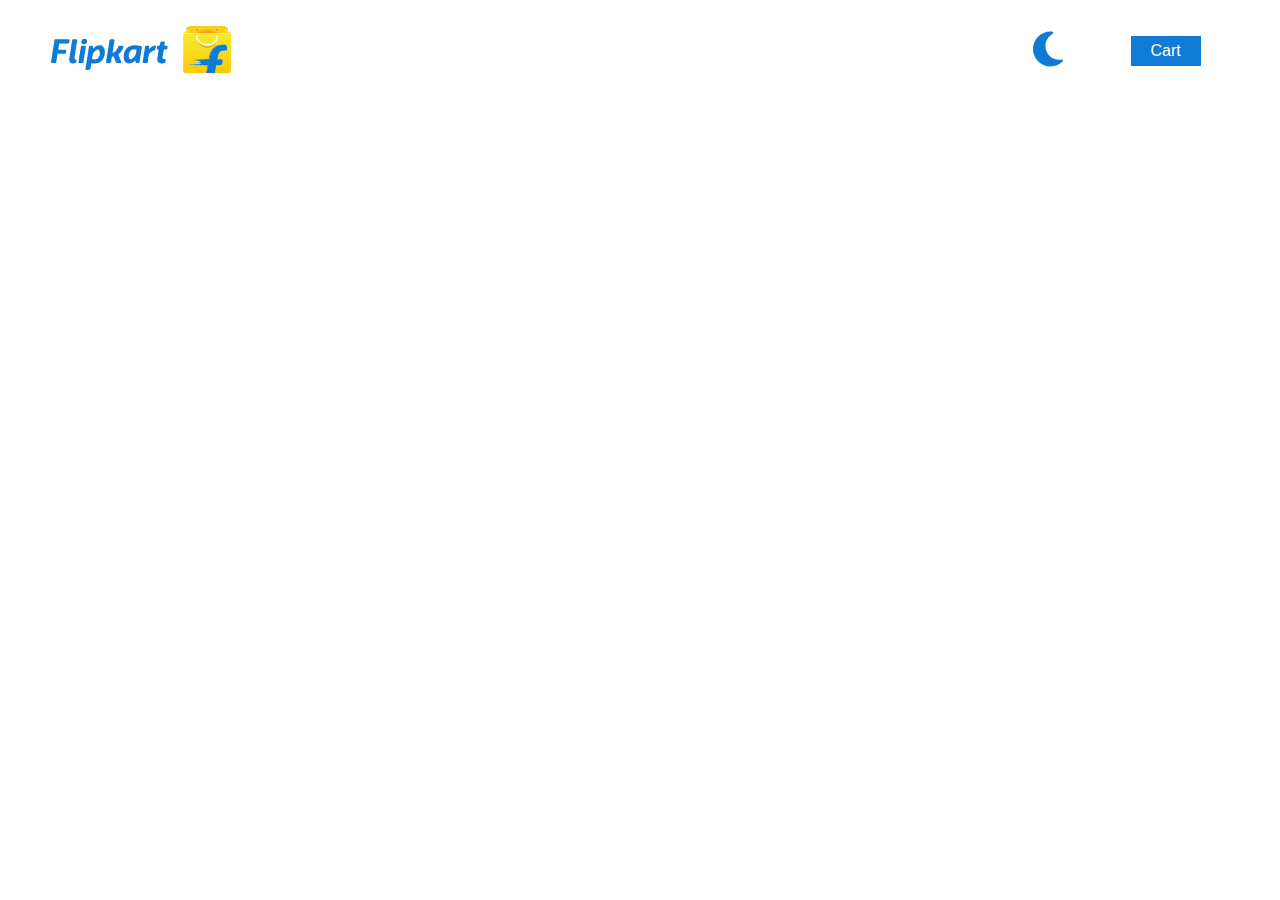
==== index.html @ 5f778cec "wip" ====
<!DOCTYPE html>
<html lang="en">

<head>
    <meta charset="UTF-8">
    <meta name="viewport" content="width=device-width, initial-scale=1.0">
    <title>Document</title>
    <link href="style.css" rel="stylesheet">
</head>

<body id="body">

    <section>
        <ul class="nav">
            <li class="nav-logo"><a href="./index.html"><img class="nav-img" src="images/logo.svg"></a></li>
            <li class="theme"><img id="theme-img" src="images/moon-solid.svg"></li>
            <li><a href="./index-cart.html"><button class="cart">Cart<span id="cart-num">0</span></button></a></li>
        </ul>

        <div id="content"></div>
    </section>

    <script src="cards.mjs" type="module"></script>
    <script src="main.mjs" type="module"></script>
</body>

</html>
---- style.css ----
* {
  margin: 0;
  padding: 0;
  box-sizing: border-box;
}

.nav {
  display: grid;
  grid-template-columns: repeat(12, 1fr);
  list-style-type: none;
  padding: 5%;
  align-items: center;
}
.nav .nav-logo {
  width: 25%;
  margin-right: 40px;
  grid-column: 1/11;
}
.nav .nav-img {
  width: 20vh;
}
.nav .theme {
  margin-right: 20px;
}
.nav .cart {
  background-color: #107bd4;
  color: white;
  border: 0px;
  height: 30px;
  width: 70px;
  font-size: medium;
  text-align: center;
  position: relative;
}
.nav .cart #cart-num {
  background-color: #f8df23;
  height: 25px;
  padding: 5%;
  width: 25px;
  display: none;
  position: absolute;
  bottom: 50%;
  right: -15%;
  border-radius: 50%;
}

#content {
  display: grid;
  justify-items: center;
  padding: 2%;
  grid-template-columns: repeat(1, 1fr);
}

#theme-img {
  width: 20px;
}

.footer {
  background-color: #f8df23;
  display: flex;
  position: fixed;
  border-top: 20px solid white;
  bottom: 0;
  width: 100%;
  left: 0;
  padding: 1% 5%;
  justify-content: space-between;
}
.footer .order {
  border: 0px;
  padding: 0.8% 5%;
  color: white;
  font-size: 1rem;
  background-color: #107bd4;
}

.login-form {
  display: flex;
  flex-direction: column;
}

.forminput {
  width: 50%;
}

.login-container {
  text-align: center;
  display: flex;
  flex-direction: column;
  justify-content: center;
  align-items: center;
  font-family: sans-serif;
  height: 500px;
  width: 80%;
  margin: 0px auto;
  border-radius: 1%;
  box-shadow: 5px 10px 20px rgba(0, 0, 0, 0.4);
}
.login-container .login-heading {
  color: #107bd4;
  font-size: 35px;
}
.login-container .form-main {
  margin-top: 15%;
  display: flex;
  flex-direction: column;
  width: 70%;
  gap: 10px;
}
.login-container .form-main .inputfeild {
  padding: 2%;
}
.login-container .form-main .login-btn {
  padding: 4%;
  font-size: medium;
  width: 50%;
  text-align: center;
  margin: 10px auto;
  color: white;
  background-color: #107bd4;
  border: 0;
  border-radius: 2%;
}
.login-container .register {
  text-decoration: none;
  color: black;
  font-size: 15px;
}
.login-container .register:hover {
  color: #107bd4;
  text-decoration: underline;
}
.login-container .new-user {
  width: 70%;
  display: flex;
  margin-top: 50px;
  text-decoration: none;
  justify-content: space-between;
}

.login-verify {
  display: none;
}

@media (min-width: 500px) {
  #content {
    grid-template-columns: repeat(2, 1fr);
  }
  .login-container {
    width: 70%;
  }
}
@media (min-width: 768px) {
  .nav {
    padding: 2% 4%;
  }
  .login-container {
    width: 50%;
  }
  #content {
    grid-template-columns: repeat(3, 1fr);
  }
}
@media (min-width: 1024px) {
  #content {
    grid-template-columns: repeat(4, 1fr);
  }
  #theme-img {
    width: 30px;
  }
  .login-container {
    width: 30%;
  }
}/*# sourceMappingURL=style.css.map */
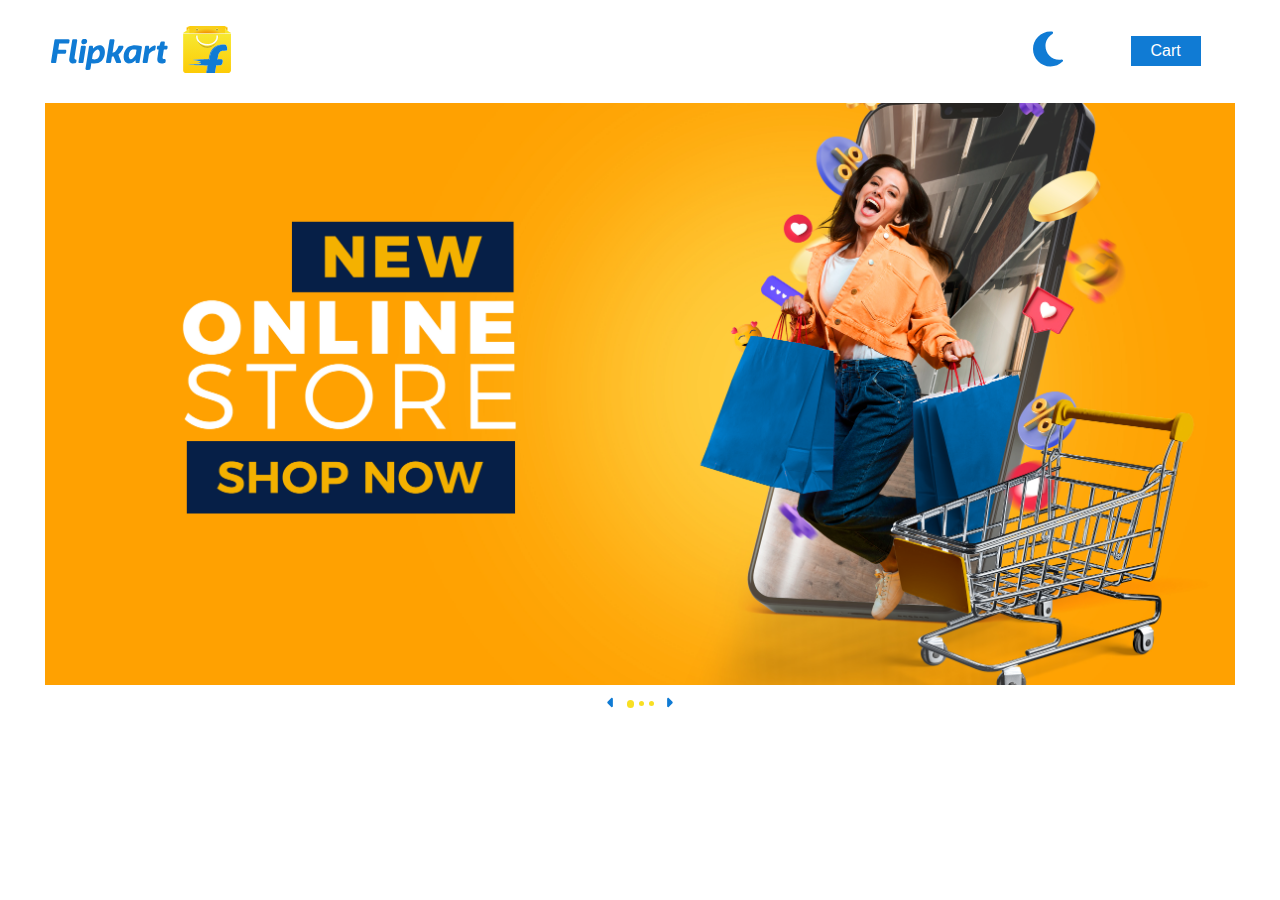
==== commit 8d40b8dc: "updated" ====
--- a/index.html
+++ b/index.html
@@ -2,26 +2,48 @@
 <html lang="en">
 
 <head>
-    <meta charset="UTF-8">
-    <meta name="viewport" content="width=device-width, initial-scale=1.0">
-    <title>Document</title>
-    <link href="style.css" rel="stylesheet">
+  <meta charset="UTF-8">
+  <meta name="viewport" content="width=device-width, initial-scale=1.0">
+  <title>Document</title>
+  <link href="style.css" rel="stylesheet">
 </head>
 
 <body id="body">
 
-    <section>
-        <ul class="nav">
-            <li class="nav-logo"><a href="./index.html"><img class="nav-img" src="images/logo.svg"></a></li>
-            <li class="theme"><img id="theme-img" src="images/moon-solid.svg"></li>
-            <li><a href="./index-cart.html"><button class="cart">Cart<span id="cart-num">0</span></button></a></li>
-        </ul>
+  <section>
+    <div>
+      <ul class="nav">
+        <li class="nav-logo"><a href="./index.html"><img class="nav-img" src="images/logo.svg"></a></li>
+        <li class="theme"><img id="theme-img" src="images/moon-solid.svg"></li>
+        <li><a href="./index-cart.html"><button class="cart">Cart<span id="cart-num">0</span></button></a></li>
+      </ul>
+    </div>
 
-        <div id="content"></div>
-    </section>
+    <div class="carousel-container">
+      <div class="carousel-item">
+        <img src="./images/photocomposition-horizontal-shopping-banner-with-woman-big-smartphone.jpg" alt="Image 1">
+      </div>
+      <div class="carousel-item">
+        <img src="./images/black-friday-elements-assortment.jpg" alt="Image 2">
+      </div>
+      <div class="carousel-item">
+        <img src="./images/adi-goldstein-JTlwuJblZdk-unsplash.jpg" alt="Image 3">
+      </div>
+      <div class="carousal-btn">
+        <button class="prev-btn"><img src="./images/caret-left-solid.svg" style="width: 100%; height: 15px;"></button>
+        <div class="carousel-active"></div>
+        <div class="carousel-active"></div>
+        <div class="carousel-active"></div>
+        <button class="next-btn"><img src="./images/caret-right-solid.svg" style="width: 100%; height: 15px; "></button>
+      </div>
+    </div>
 
-    <script src="cards.mjs" type="module"></script>
-    <script src="main.mjs" type="module"></script>
+    <div id="content"></div>
+  </section>
+
+  <script src="cards.mjs" type="module"></script>
+  <script src="main.mjs" type="module"></script>
+  <script src="./carousel.js"></script>
 </body>
 
 </html>--- a/style.css
+++ b/style.css
@@ -2,6 +2,36 @@
   margin: 0;
   padding: 0;
   box-sizing: border-box;
+}
+
+.carousal-btn {
+  display: flex;
+  justify-content: center;
+  margin-top: 5px;
+  gap: 3px;
+  padding: 0 3.5%;
+  align-items: center;
+}
+.carousal-btn .prev-btn {
+  width: 20px;
+  height: 20px;
+  border: 0px;
+  background: none;
+}
+.carousal-btn .next-btn {
+  margin-left: 2px;
+  width: 20px;
+  height: 20px;
+  border: 0px;
+  background: none;
+}
+
+.carousel-active {
+  margin-left: 2px;
+  width: 5px;
+  height: 5px;
+  background-color: #f8df23;
+  border-radius: 50%;
 }
 
 .nav {
@@ -10,6 +40,10 @@
   list-style-type: none;
   padding: 5%;
   align-items: center;
+  position: fixed;
+  top: 0;
+  width: 100%;
+  background-color: white;
 }
 .nav .nav-logo {
   width: 25%;
@@ -47,6 +81,7 @@
 #content {
   display: grid;
   justify-items: center;
+  margin-top: 20px;
   padding: 2%;
   grid-template-columns: repeat(1, 1fr);
 }
@@ -92,7 +127,7 @@
   font-family: sans-serif;
   height: 500px;
   width: 80%;
-  margin: 0px auto;
+  margin: 40% auto;
   border-radius: 1%;
   box-shadow: 5px 10px 20px rgba(0, 0, 0, 0.4);
 }
@@ -120,6 +155,7 @@
   background-color: #107bd4;
   border: 0;
   border-radius: 2%;
+  text-decoration: none;
 }
 .login-container .register {
   text-decoration: none;
@@ -142,22 +178,55 @@
   display: none;
 }
 
+.register-btn {
+  text-decoration: none;
+}
+
+.carousel-container {
+  margin-top: 20%;
+  width: 100%;
+  aspect-ratio: 2/1;
+  padding: 0% 3.5%;
+}
+
+.carousel-item {
+  width: 100%;
+  aspect-ratio: 2/1;
+  display: block;
+}
+
+.carousel-item img {
+  width: 100%;
+  aspect-ratio: 2/1;
+  -o-object-fit: cover;
+     object-fit: cover;
+}
+
 @media (min-width: 500px) {
+  .carousel-container {
+    margin-top: 12%;
+  }
   #content {
     grid-template-columns: repeat(2, 1fr);
   }
   .login-container {
+    margin-top: 20%;
     width: 70%;
   }
 }
 @media (min-width: 768px) {
+  .carousel-container {
+    margin-top: 7%;
+  }
   .nav {
-    padding: 2% 4%;
+    padding: 2% 4% 2% 4%;
   }
   .login-container {
+    margin-top: 10%;
     width: 50%;
   }
   #content {
+    margin-top: 8%;
     grid-template-columns: repeat(3, 1fr);
   }
 }
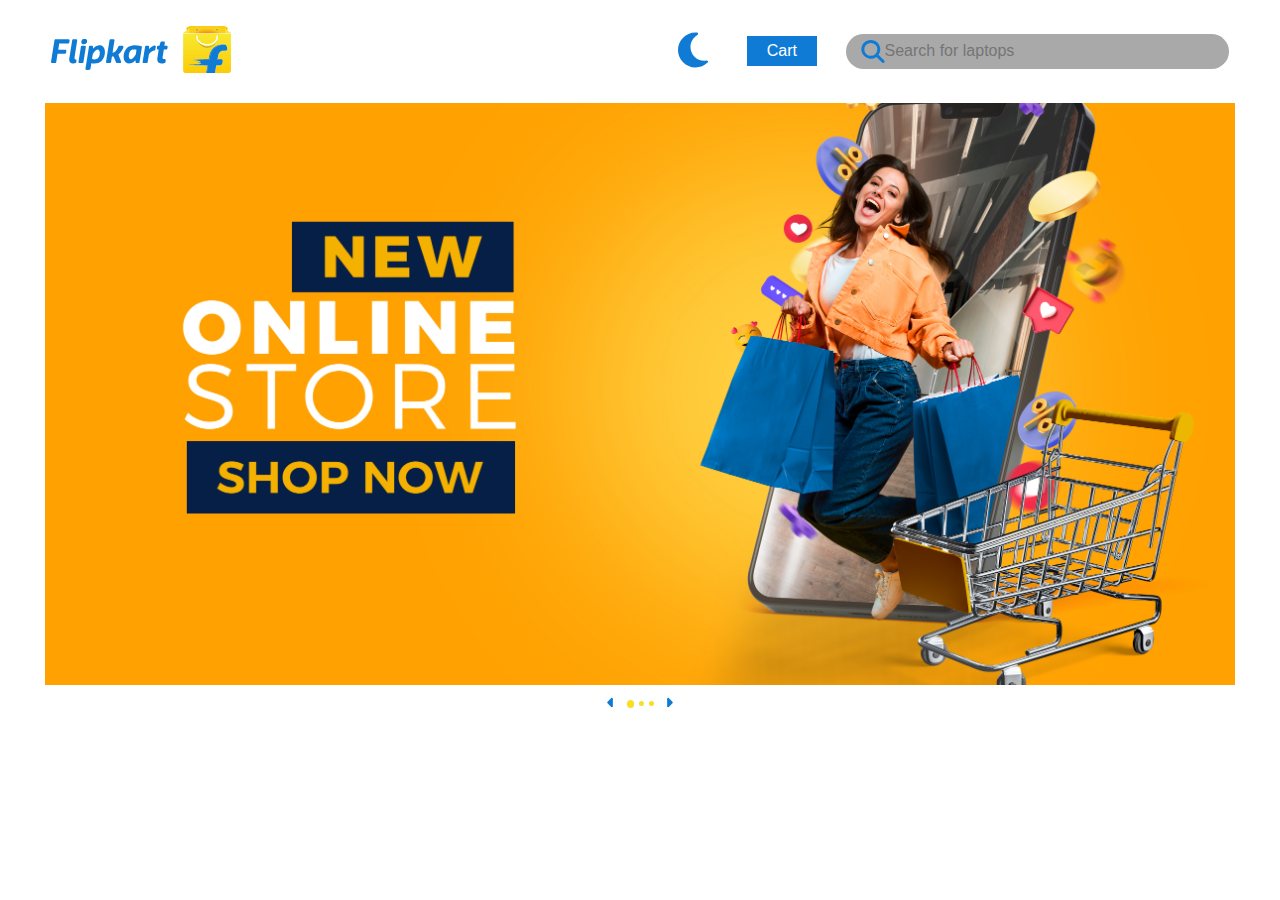
==== commit 31748eb8: "wip" ====
--- a/index.html
+++ b/index.html
@@ -4,7 +4,7 @@
 <head>
   <meta charset="UTF-8">
   <meta name="viewport" content="width=device-width, initial-scale=1.0">
-  <title>Document</title>
+  <title>Flipkart</title>
   <link href="style.css" rel="stylesheet">
 </head>
 
@@ -13,35 +13,35 @@
   <section>
     <div>
       <ul class="nav">
-        <li class="nav-logo"><a href="./index.html"><img class="nav-img" src="images/logo.svg"></a></li>
-        <li class="theme"><img id="theme-img" src="images/moon-solid.svg"></li>
+        <li class="nav-logo"><a href="./index.html"><img class="nav-img" src="images/logo.svg" alt="logo"></a></li>
+        <li class="theme"><img id="theme-img" src="images/moon-solid.svg" alt="theme"></li>
         <li><a href="./index-cart.html"><button class="cart">Cart<span id="cart-num">0</span></button></a></li>
+        <li class="nav-inp"><input type="text" id="text-input" placeholder="Search for laptops"> </li>
       </ul>
     </div>
 
     <div class="carousel-container">
       <div class="carousel-item">
-        <img src="./images/photocomposition-horizontal-shopping-banner-with-woman-big-smartphone.jpg" alt="Image 1">
+        <img src="./images/carousal-img-3.jpg" alt="carousal-img">
       </div>
       <div class="carousel-item">
-        <img src="./images/black-friday-elements-assortment.jpg" alt="Image 2">
+        <img src="./images/carousal-img-2.jpg" alt="carousal-img">
       </div>
       <div class="carousel-item">
-        <img src="./images/adi-goldstein-JTlwuJblZdk-unsplash.jpg" alt="Image 3">
+        <img src="./images/carousal-img-1.jpg" alt="carousal-img">
       </div>
       <div class="carousal-btn">
-        <button class="prev-btn"><img src="./images/caret-left-solid.svg" style="width: 100%; height: 15px;"></button>
+        <button class="prev-btn"><img src="./images/caret-left-solid.svg" class="btn"></button>
         <div class="carousel-active"></div>
         <div class="carousel-active"></div>
         <div class="carousel-active"></div>
-        <button class="next-btn"><img src="./images/caret-right-solid.svg" style="width: 100%; height: 15px; "></button>
+        <button class="next-btn"><img src="./images/caret-right-solid.svg" class="btn"></button>
       </div>
     </div>
 
     <div id="content"></div>
   </section>
 
-  <script src="cards.mjs" type="module"></script>
   <script src="main.mjs" type="module"></script>
   <script src="./carousel.js"></script>
 </body>
--- a/style.css
+++ b/style.css
@@ -38,6 +38,7 @@
   display: grid;
   grid-template-columns: repeat(12, 1fr);
   list-style-type: none;
+  gap: 15px;
   padding: 5%;
   align-items: center;
   position: fixed;
@@ -48,13 +49,33 @@
 .nav .nav-logo {
   width: 25%;
   margin-right: 40px;
-  grid-column: 1/11;
+  grid-column: 1/10;
+}
+.nav .nav-inp {
+  grid-column: 1/13;
+}
+.nav #text-input {
+  padding: 1% 2% 1% 10%;
+  height: 35px;
+  width: 100%;
+  background: url("./images/search.svg");
+  background-repeat: no-repeat;
+  background-position: left;
+  background-size: 14% 66%;
+  border: 0px;
+  background-color: darkgrey;
+  border-radius: 20px;
+  font-size: 1rem;
+  color: #107bd4;
+}
+.nav #text-input:focus {
+  outline: none;
 }
 .nav .nav-img {
   width: 20vh;
 }
 .nav .theme {
-  margin-right: 20px;
+  margin: 2px 0px 0px 30px;
 }
 .nav .cart {
   background-color: #107bd4;
@@ -78,6 +99,11 @@
   border-radius: 50%;
 }
 
+.btn {
+  width: 100%;
+  height: 15px;
+}
+
 #content {
   display: grid;
   justify-items: center;
@@ -183,7 +209,7 @@
 }
 
 .carousel-container {
-  margin-top: 20%;
+  margin-top: 35%;
   width: 100%;
   aspect-ratio: 2/1;
   padding: 0% 3.5%;
@@ -203,6 +229,12 @@
 }
 
 @media (min-width: 500px) {
+  .nav .nav-logo {
+    grid-column: 1/7;
+  }
+  .nav .nav-inp {
+    grid-column: 9/13;
+  }
   .carousel-container {
     margin-top: 12%;
   }
@@ -226,7 +258,7 @@
     width: 50%;
   }
   #content {
-    margin-top: 8%;
+    margin-top: 5%;
     grid-template-columns: repeat(3, 1fr);
   }
 }
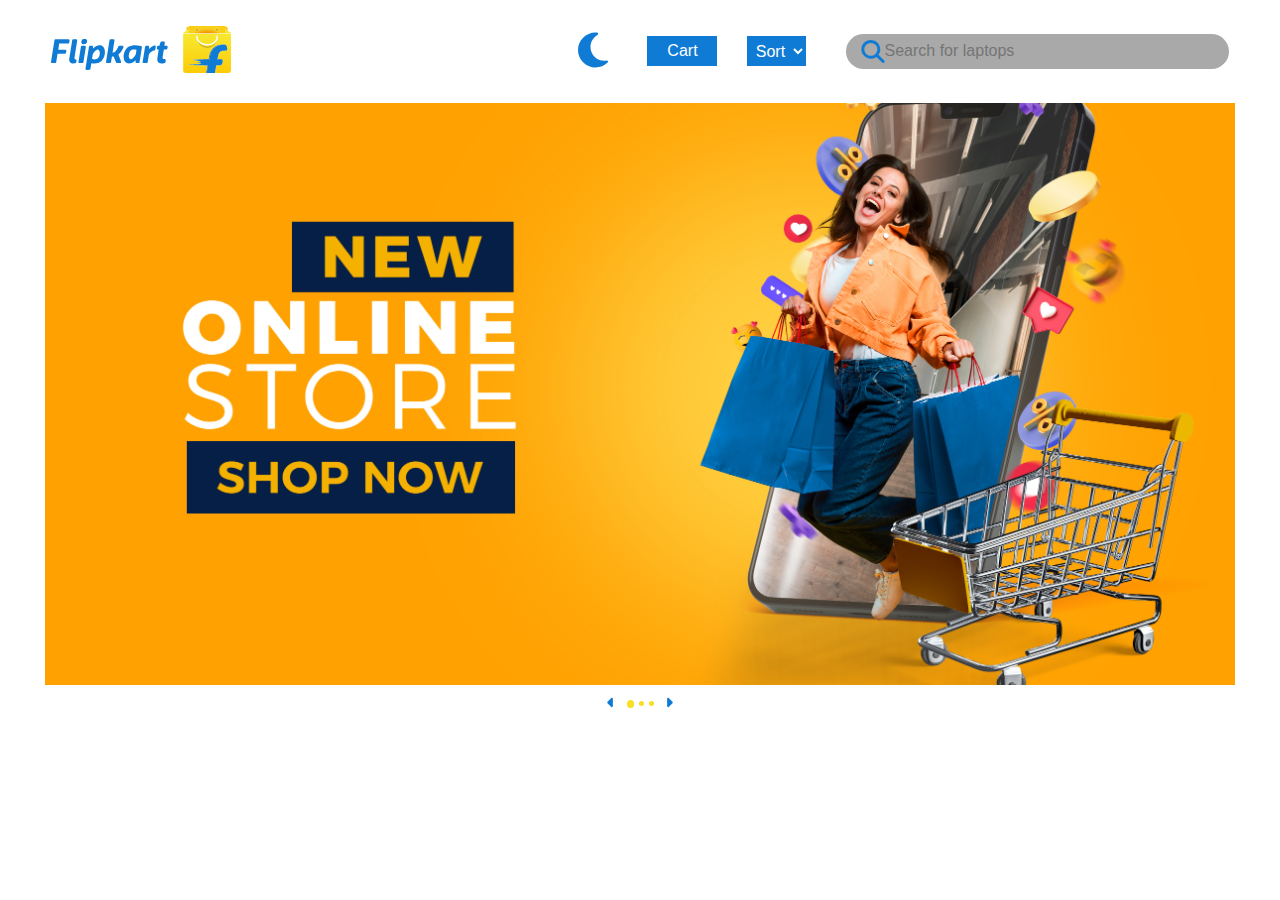
==== commit f3c6bd45: "wip" ====
--- a/index.html
+++ b/index.html
@@ -15,8 +15,25 @@
       <ul class="nav">
         <li class="nav-logo"><a href="./index.html"><img class="nav-img" src="images/logo.svg" alt="logo"></a></li>
         <li class="theme"><img id="theme-img" src="images/moon-solid.svg" alt="theme"></li>
+        
         <li><a href="./index-cart.html"><button class="cart">Cart<span id="cart-num">0</span></button></a></li>
+          <select id="sortDropdown" class="cart sort price" style="width: 70%;" >
+            <option value="">Sort</option>
+            <optgroup label="Price">
+                <option value="2" >Low to High</option>
+                <option value="1"  >High to Low</option>
+            </optgroup>
+            <optgroup label="Brand">
+              <option value="3" >Apple</option>
+              <option value="4"  >Huawei</option>
+              <option value="5"  >Dell</option>
+              <option value="6"  >Asus</option>
+          </optgroup>
+        </select>
+        
+        </li>
         <li class="nav-inp"><input type="text" id="text-input" placeholder="Search for laptops"> </li>
+        
       </ul>
     </div>
 
--- a/style.css
+++ b/style.css
@@ -49,7 +49,7 @@
 .nav .nav-logo {
   width: 25%;
   margin-right: 40px;
-  grid-column: 1/10;
+  grid-column: 1/9;
 }
 .nav .nav-inp {
   grid-column: 1/13;
@@ -230,7 +230,7 @@
 
 @media (min-width: 500px) {
   .nav .nav-logo {
-    grid-column: 1/7;
+    grid-column: 1/6;
   }
   .nav .nav-inp {
     grid-column: 9/13;
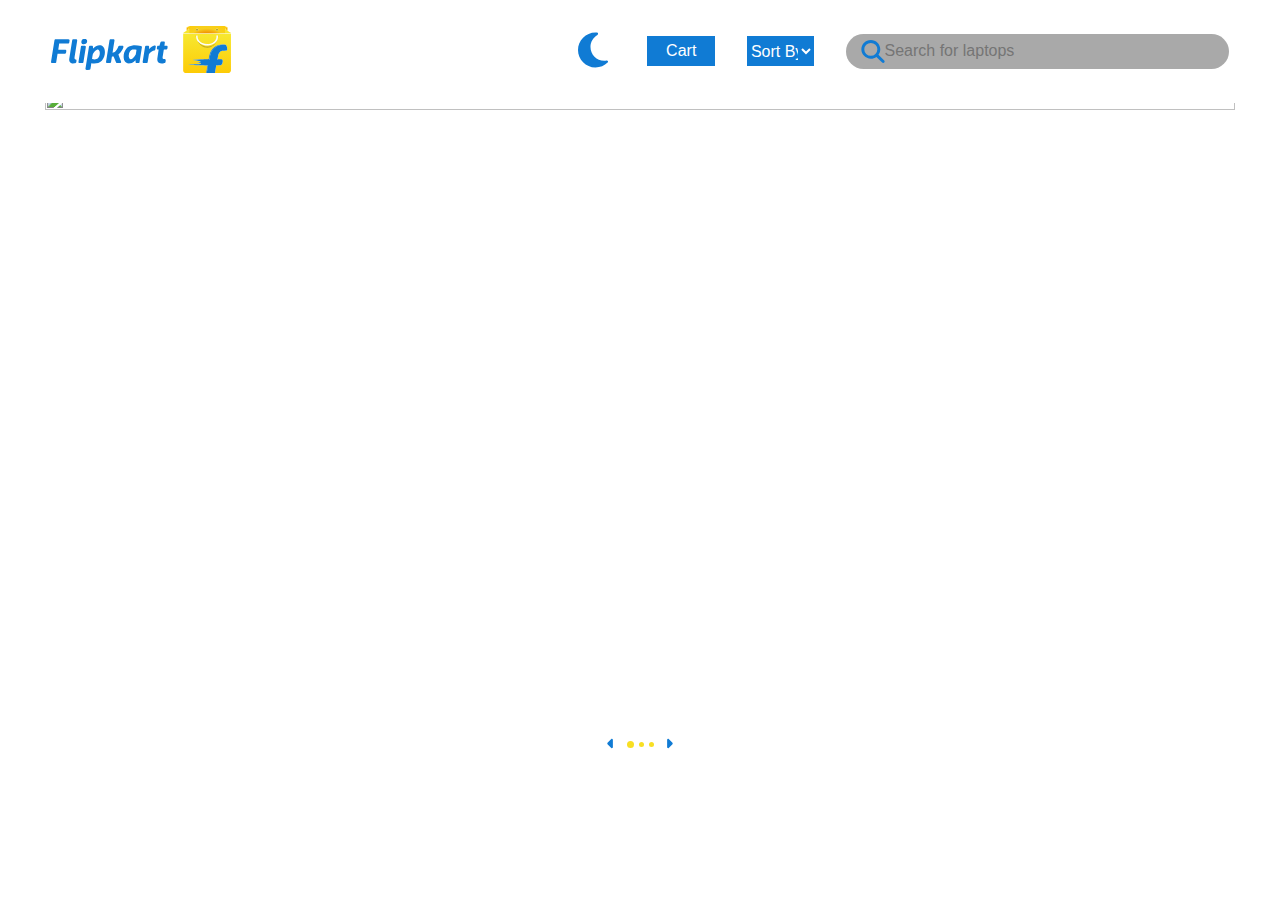
==== commit 312e5927: "wip" ====
--- a/index.html
+++ b/index.html
@@ -17,8 +17,8 @@
         <li class="theme"><img id="theme-img" src="images/moon-solid.svg" alt="theme"></li>
         
         <li><a href="./index-cart.html"><button class="cart">Cart<span id="cart-num">0</span></button></a></li>
-          <select id="sortDropdown" class="cart sort price" style="width: 70%;" >
-            <option value="">Sort</option>
+        <li>  <select id="sortDropdown" class="cart sort price"  >
+            <option value="">Sort By</option>
             <optgroup label="Price">
                 <option value="2" >Low to High</option>
                 <option value="1"  >High to Low</option>
@@ -38,28 +38,19 @@
     </div>
 
     <div class="carousel-container">
-      <div class="carousel-item">
-        <img src="./images/carousal-img-3.jpg" alt="carousal-img">
-      </div>
-      <div class="carousel-item">
-        <img src="./images/carousal-img-2.jpg" alt="carousal-img">
-      </div>
-      <div class="carousel-item">
-        <img src="./images/carousal-img-1.jpg" alt="carousal-img">
-      </div>
-      <div class="carousal-btn">
-        <button class="prev-btn"><img src="./images/caret-left-solid.svg" class="btn"></button>
-        <div class="carousel-active"></div>
-        <div class="carousel-active"></div>
-        <div class="carousel-active"></div>
-        <button class="next-btn"><img src="./images/caret-right-solid.svg" class="btn"></button>
-      </div>
+    </div>
+    <div class="carousal-btn">
+      <button class="prev-btn"><img src="./images/caret-left-solid.svg" class="btn"></button>
+      <div class="carousel-active"></div>
+      <div class="carousel-active"></div>
+      <div class="carousel-active"></div>
+      <button class="next-btn"><img src="./images/caret-right-solid.svg" class="btn"></button>
     </div>
 
     <div id="content"></div>
   </section>
 
-  <script src="main.mjs" type="module"></script>
+  <script src="./main-2.js" type="module"></script>
   <script src="./carousel.js"></script>
 </body>
 
--- a/style.css
+++ b/style.css
@@ -82,7 +82,7 @@
   color: white;
   border: 0px;
   height: 30px;
-  width: 70px;
+  width: 80%;
   font-size: medium;
   text-align: center;
   position: relative;
@@ -228,6 +228,75 @@
      object-fit: cover;
 }
 
+.itemContainer {
+  width: 90%;
+  background-color: #107bd4;
+  text-align: center;
+  margin-bottom: 10%;
+}
+
+.itemContainerImg {
+  width: 100%;
+  margin-bottom: 5%;
+}
+
+.itemContainerName {
+  font-size: 1.2rem;
+  font-family: sans-serif;
+  font-weight: 600;
+  padding: 0% 5%;
+  color: white;
+}
+
+.itemContainerDetails {
+  margin-top: 2%;
+  font-family: sans-serif;
+  font-size: 0.8rem;
+  padding: 0% 10%;
+  color: white;
+}
+
+.itemContainerPrice {
+  font-weight: 600;
+  margin-top: 3%;
+  font-family: sans-serif;
+  color: white;
+}
+
+.itemContainerBtn {
+  display: flex;
+  justify-content: center;
+}
+
+.itemContainerMinus {
+  margin: 3% 1%;
+  padding: 3%;
+  font-weight: 600;
+  border: 1px solid white;
+  color: #107bd4;
+  display: none;
+  border-radius: 2%;
+}
+
+.itemContainerBtns {
+  margin: 3%;
+  padding: 3%;
+  font-weight: 600;
+  border: 1px solid white;
+  color: #107bd4;
+  border-radius: 2%;
+}
+
+.itemContainerAdd {
+  margin: 3% 1%;
+  padding: 3%;
+  font-weight: 600;
+  border: 1px solid white;
+  color: #107bd4;
+  display: none;
+  border-radius: 2%;
+}
+
 @media (min-width: 500px) {
   .nav .nav-logo {
     grid-column: 1/6;
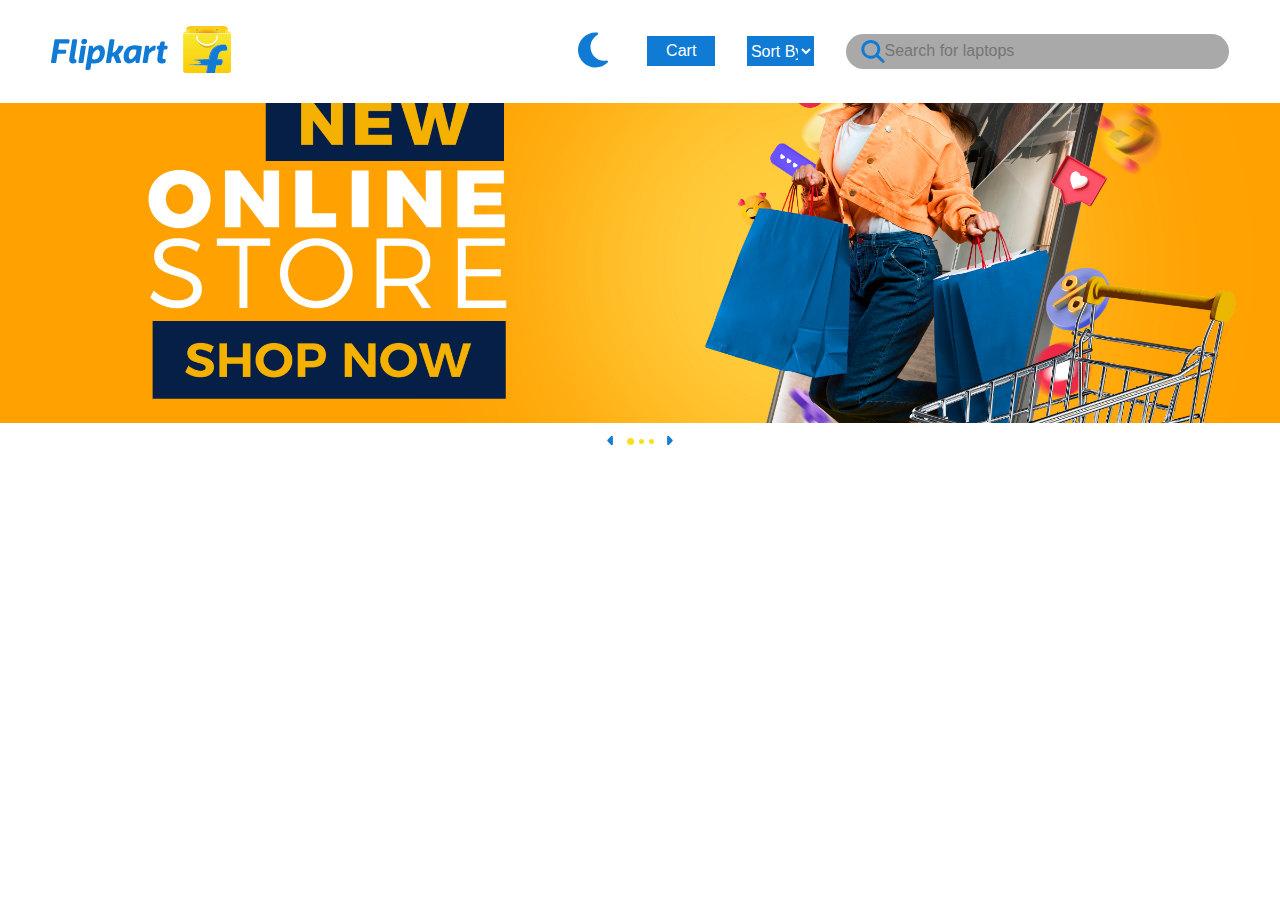
==== commit 08931bf7: "updated" ====
--- a/index.html
+++ b/index.html
@@ -11,46 +11,45 @@
 <body id="body">
 
   <section>
-    <div>
+    <div class="nav-div">
       <ul class="nav">
         <li class="nav-logo"><a href="./index.html"><img class="nav-img" src="images/logo.svg" alt="logo"></a></li>
         <li class="theme"><img id="theme-img" src="images/moon-solid.svg" alt="theme"></li>
         
         <li><a href="./index-cart.html"><button class="cart">Cart<span id="cart-num">0</span></button></a></li>
-        <li>  <select id="sortDropdown" class="cart sort price"  >
-            <option value="">Sort By</option>
-            <optgroup label="Price">
-                <option value="2" >Low to High</option>
-                <option value="1"  >High to Low</option>
-            </optgroup>
-            <optgroup label="Brand">
-              <option value="3" >Apple</option>
-              <option value="4"  >Huawei</option>
-              <option value="5"  >Dell</option>
-              <option value="6"  >Asus</option>
+        <li class="sort-items">  <select id="sort-dropdown" class="cart sort price"  >
+          <option value="">Sort By</option>
+          <optgroup label="Price">
+              <option value="2" >Low to High</option>
+              <option value="1"  >High to Low</option>
           </optgroup>
-        </select>
-        
-        </li>
+          <optgroup label="Brand">
+            <option value="3" >Apple</option>
+            <option value="4"  >Huawei</option>
+            <option value="5"  >Dell</option>
+            <option value="6"  >Asus</option>
+        </optgroup>
+      </select>
+      </li>
         <li class="nav-inp"><input type="text" id="text-input" placeholder="Search for laptops"> </li>
-        
-      </ul>
+       
+    </ul>
     </div>
 
     <div class="carousel-container">
     </div>
     <div class="carousal-btn">
-      <button class="prev-btn"><img src="./images/caret-left-solid.svg" class="btn"></button>
+      <button class="prev-btn"><img src="images/left-arrow.svg" class="btn"></button>
       <div class="carousel-active"></div>
       <div class="carousel-active"></div>
       <div class="carousel-active"></div>
-      <button class="next-btn"><img src="./images/caret-right-solid.svg" class="btn"></button>
+      <button class="next-btn"><img src="images/right-arrow.svg" class="btn"></button>
     </div>
 
     <div id="content"></div>
   </section>
 
-  <script src="./main-2.js" type="module"></script>
+  <script src="./main.js" type="module"></script>
   <script src="./carousel.js"></script>
 </body>
 
--- a/style.css
+++ b/style.css
@@ -32,6 +32,11 @@
   height: 5px;
   background-color: #f8df23;
   border-radius: 50%;
+}
+
+.nav-div {
+  position: sticky;
+  top: 0;
 }
 
 .nav {
@@ -41,8 +46,6 @@
   gap: 15px;
   padding: 5%;
   align-items: center;
-  position: fixed;
-  top: 0;
   width: 100%;
   background-color: white;
 }
@@ -116,6 +119,10 @@
   width: 20px;
 }
 
+.sort-items {
+  grid-column: 11/13;
+}
+
 .footer {
   background-color: #f8df23;
   display: flex;
@@ -209,21 +216,19 @@
 }
 
 .carousel-container {
-  margin-top: 35%;
-  width: 100%;
-  aspect-ratio: 2/1;
-  padding: 0% 3.5%;
+  width: 100%;
+  aspect-ratio: 4/1;
 }
 
 .carousel-item {
   width: 100%;
-  aspect-ratio: 2/1;
+  aspect-ratio: 4/1;
   display: block;
 }
 
 .carousel-item img {
   width: 100%;
-  aspect-ratio: 2/1;
+  aspect-ratio: 4/1;
   -o-object-fit: cover;
      object-fit: cover;
 }
@@ -304,8 +309,8 @@
   .nav .nav-inp {
     grid-column: 9/13;
   }
-  .carousel-container {
-    margin-top: 12%;
+  .nav .sort-items {
+    grid-column: 8/9;
   }
   #content {
     grid-template-columns: repeat(2, 1fr);
@@ -316,9 +321,6 @@
   }
 }
 @media (min-width: 768px) {
-  .carousel-container {
-    margin-top: 7%;
-  }
   .nav {
     padding: 2% 4% 2% 4%;
   }
@@ -327,7 +329,6 @@
     width: 50%;
   }
   #content {
-    margin-top: 5%;
     grid-template-columns: repeat(3, 1fr);
   }
 }
